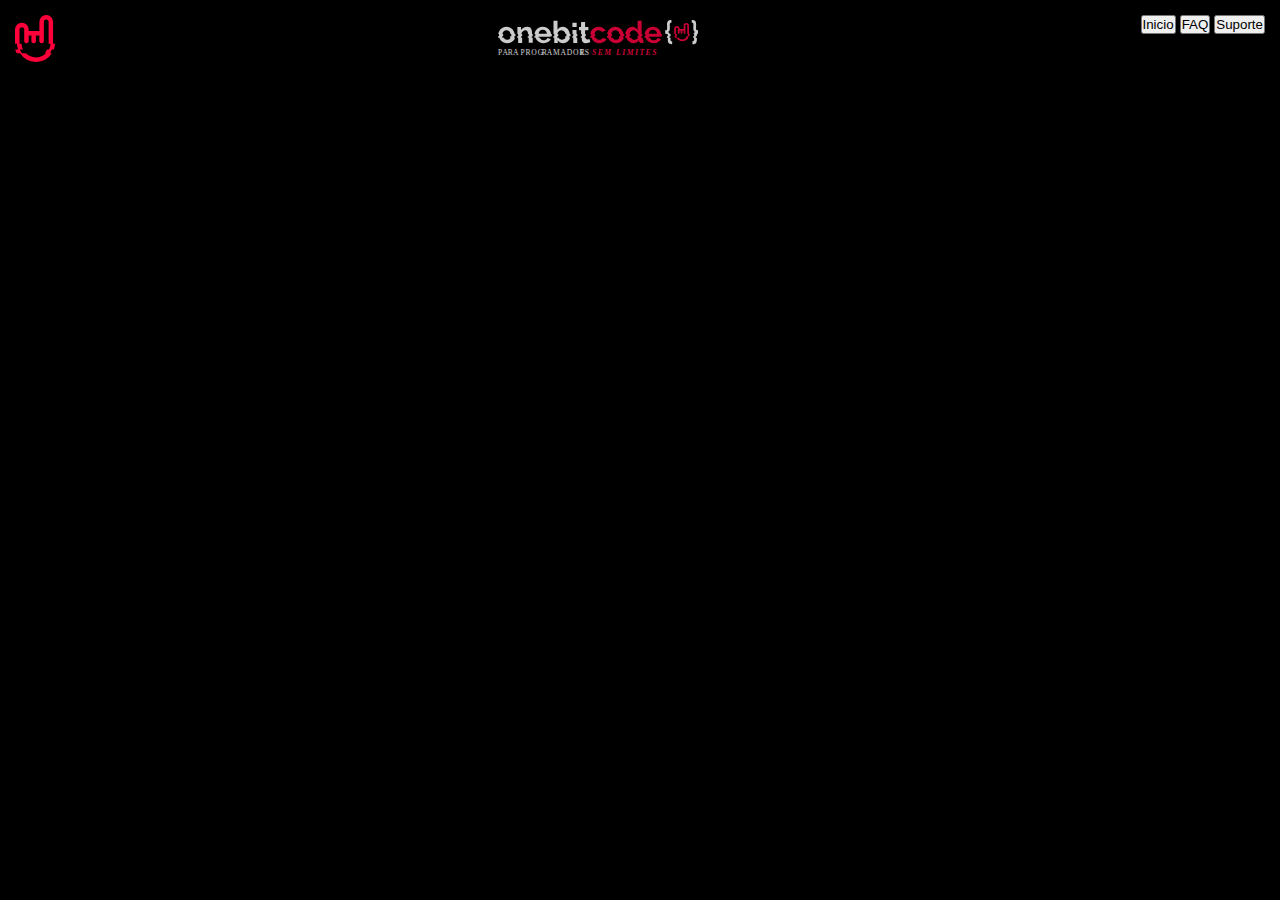
==== exercicio-recriando site/Menu.html @ 2c39732e "flex-box" ====
<!DOCTYPE html>
<html lang="en">
  <head>
    <meta charset="UTF-8" />
    <meta http-equiv="X-UA-Compatible" content="IE=edge" />
    <link rel="stylesheet" href="menu.css" />
    <meta name="viewport" content="width=device-width, initial-scale=1.0" />
    <title>Criando uma barra de menu</title>
  </head>

  <body>
    <header>
      <img src="../img/iconrock-red.svg" alt="logo-rock" class="logo-rock" />
      <img
        src="../img/logo-onebitcode.svg"
        alt="logo-onebitcode"
        class="logo-onebitcode"
      />

      <div>
        <button class="buttonsheader">Inicio</button>
        <button class="buttonsheader">FAQ</button>
        <button class="buttonsheader">Suporte</button>
      </div>
    </header>
  </body>
</html>
---- exercicio-recriando site/menu.css ----
body {
  background-color: black;
}

* {
  margin: 0;
  padding: 0;
  box-sizing: border-box;
}

header {
  background-color: black;
  display: flex;
  justify-content: space-between;
  padding: 15px;
}

.logo-rock {
  width: 40px;
}

.logo-onebitcode {
  width: 200px;
}
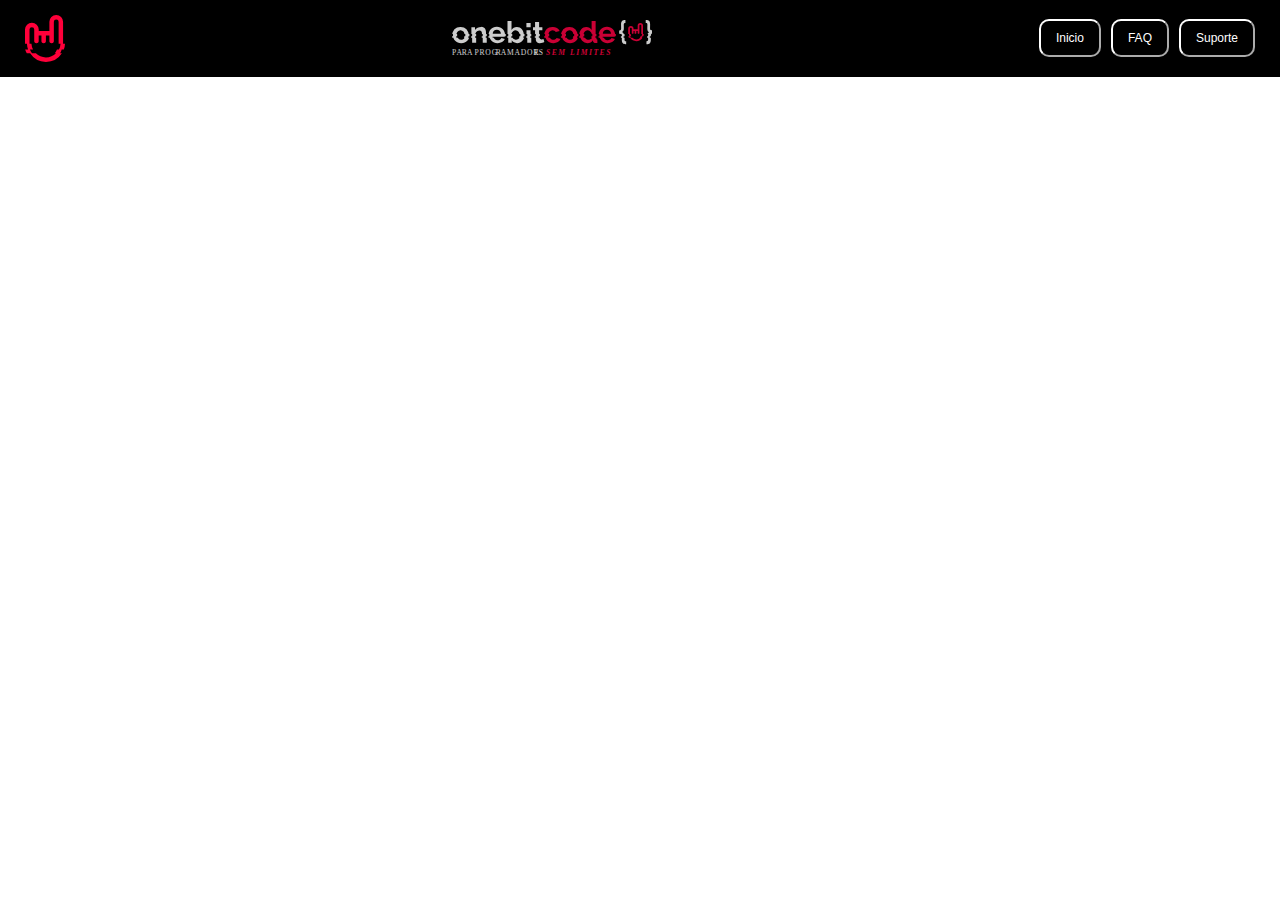
==== commit 36332c93: "Realizando exercicion de barra de menu" ====
--- a/exercicio-recriando site/Menu.html
+++ b/exercicio-recriando site/Menu.html
@@ -1,5 +1,5 @@
 <!DOCTYPE html>
-<html lang="en">
+<html lang="pt-br">
   <head>
     <meta charset="UTF-8" />
     <meta http-equiv="X-UA-Compatible" content="IE=edge" />
@@ -17,7 +17,7 @@
         class="logo-onebitcode"
       />
 
-      <div>
+      <div class="buttons">
         <button class="buttonsheader">Inicio</button>
         <button class="buttonsheader">FAQ</button>
         <button class="buttonsheader">Suporte</button>
--- a/exercicio-recriando site/menu.css
+++ b/exercicio-recriando site/menu.css
@@ -1,5 +1,5 @@
 body {
-  background-color: black;
+  background-color: white;
 }
 
 * {
@@ -12,7 +12,28 @@
   background-color: black;
   display: flex;
   justify-content: space-between;
-  padding: 15px;
+  align-items: center;
+  padding: 15px 25px;
+}
+
+.buttons {
+  display: flex;
+  gap: 10px;
+}
+
+.buttonsheader {
+  font-size: 12px;
+  padding: 10px 15px;
+  border-radius: 10px;
+  cursor: pointer;
+  background-color: transparent;
+  border-color: white;
+  color: white;
+  transition: 0.7s;
+}
+
+.buttonsheader:hover {
+  border-color: #ff0044;
 }
 
 .logo-rock {
